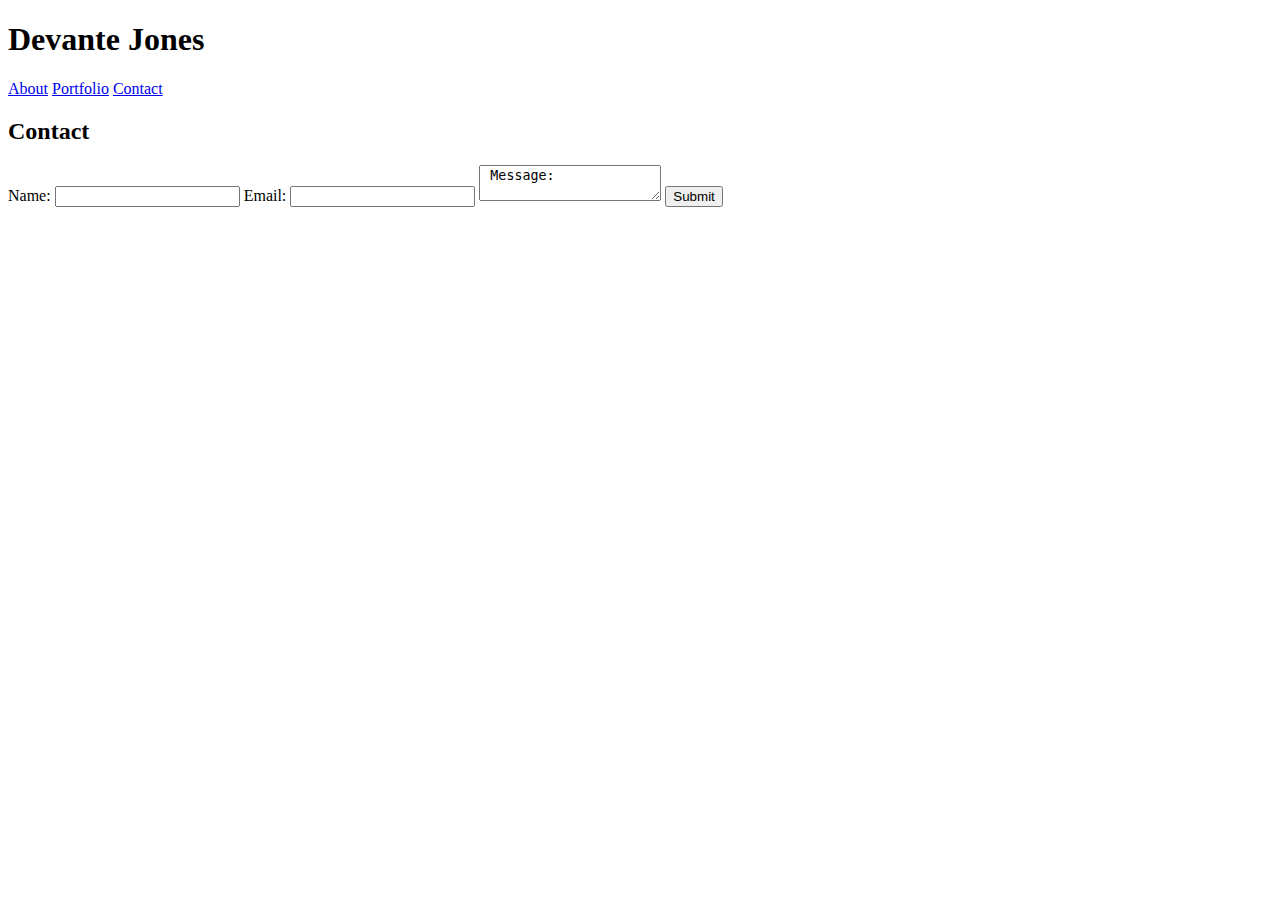
==== contact.html @ e300d200 "added all HTML structure" ====
<!DOCTYPE html>
<html>
    <head> 
        <title> Contact Me</title>
        <meta name="viewport" content="width=device-width, initial-scale=1.0">
    </head>

    <body>
        <h1>Devante Jones</h1>
        <nav>
            <a href="index.html">About</a>
            <a href="portfolio.html">Portfolio</a>
            <a href="contact.html">Contact</a>
        </nav>
        <h2> Contact </h2>
        <form>
            Name: <input type="text" name="name">
            Email: <input type="text" name="email">
            <textarea name="message"> Message: </textarea>
            <input type="submit">
            
        </form>
    </body>
</html>
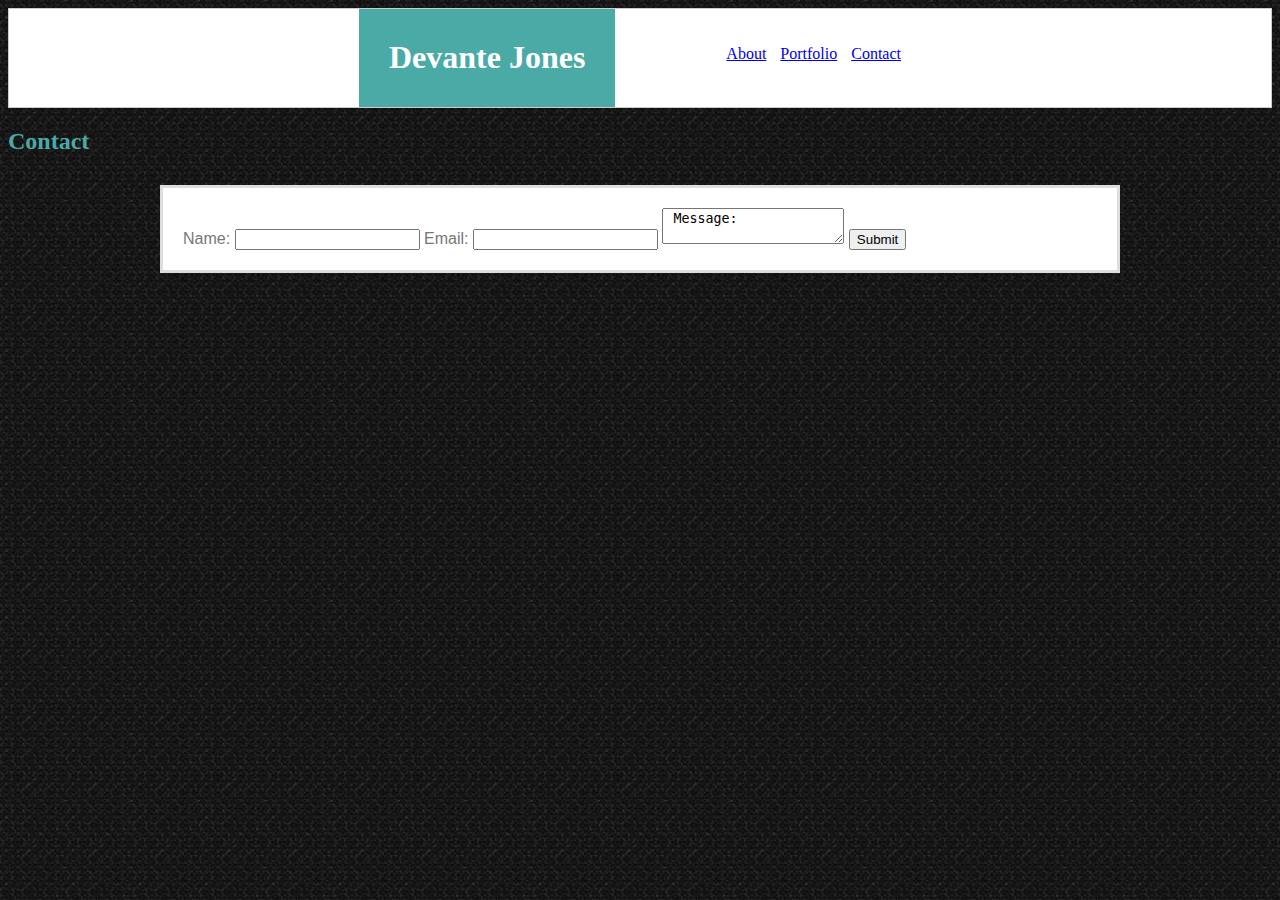
==== commit f3bc9fc6: "initial css added" ====
--- a/contact.html
+++ b/contact.html
@@ -3,16 +3,21 @@
     <head> 
         <title> Contact Me</title>
         <meta name="viewport" content="width=device-width, initial-scale=1.0">
+        <link rel="stylesheet" type="text/css" href="assets/css/style.css">
     </head>
 
     <body>
-        <h1>Devante Jones</h1>
-        <nav>
-            <a href="index.html">About</a>
-            <a href="portfolio.html">Portfolio</a>
-            <a href="contact.html">Contact</a>
-        </nav>
+            <header> 
+            <h1 class="name"> Devante Jones</h1> 
+            <ul> 
+                <li><a href="index.html">About</a></li>
+                <li><a href="portfolio.html">Portfolio</a></li>
+                <li><a href="contact.html">Contact</a></li>
+            
+            </ul>
+            </header>
         <h2> Contact </h2>
+        <div class="container">
         <form>
             Name: <input type="text" name="name">
             Email: <input type="text" name="email">
@@ -20,5 +25,6 @@
             <input type="submit">
             
         </form>
+    </div>
     </body>
 </html>--- a/assets/css/style.css
+++ b/assets/css/style.css
@@ -0,0 +1,103 @@
+*, *::after, *::before {
+    box-sizing: border-box;
+  }
+
+body {
+    background-image: url('../images/mosaic.png');
+    
+  }
+
+h1,h2{
+    color: #4aaaa5;
+    font-family: 'Georgia', Times, "Times New Roman", serif;
+}
+
+h2{
+
+}
+
+.name{
+    color: white;
+    background-color: #4aaaa5;
+    float: left;
+    height: 100%;
+    margin: 0 auto;
+    padding: 30px;
+    position: relative;
+    left: 350px;
+
+}
+header{
+    background-color: #ffffff;
+    height: 100px;
+    width: 100%;
+    border: 1px solid #cccccc;
+    margin-bottom: 10px;
+
+
+}
+
+
+
+ul{
+    list-style-type: none;
+    float: right;
+    padding: 20px;
+    font-family: 'Georgia', Times, "Times New Roman", serif;
+    word-spacing: 10px;
+    margin-right: 350px;
+
+}
+
+li{
+    display: inline;
+}
+.container {
+    width: 960px;
+    margin: 0 auto;
+    margin-top: 30px;
+    border: solid;
+    background-color: #ffffff;
+    border-color: #dddddd;
+    padding: 20px;
+
+}
+
+
+section {
+
+}
+
+
+aside{
+    float: left;
+
+}
+.aboutImage{
+    width: 205px;
+    height: 220px;
+    float: left;
+    padding: 10px;
+    padding-left: 5px;
+    box-sizing: border-box;
+}
+
+footer{
+    background-color: #666666;
+}
+
+body{
+    color: #777777;
+    font-family: Arial, Helvetica, sans-serif;
+}
+
+p{
+line-height: 1.5;
+}
+
+img {
+    /* Set the width of each image */
+    width: 200px;
+    /* Add some padding around each image */
+    padding: 5px;
+}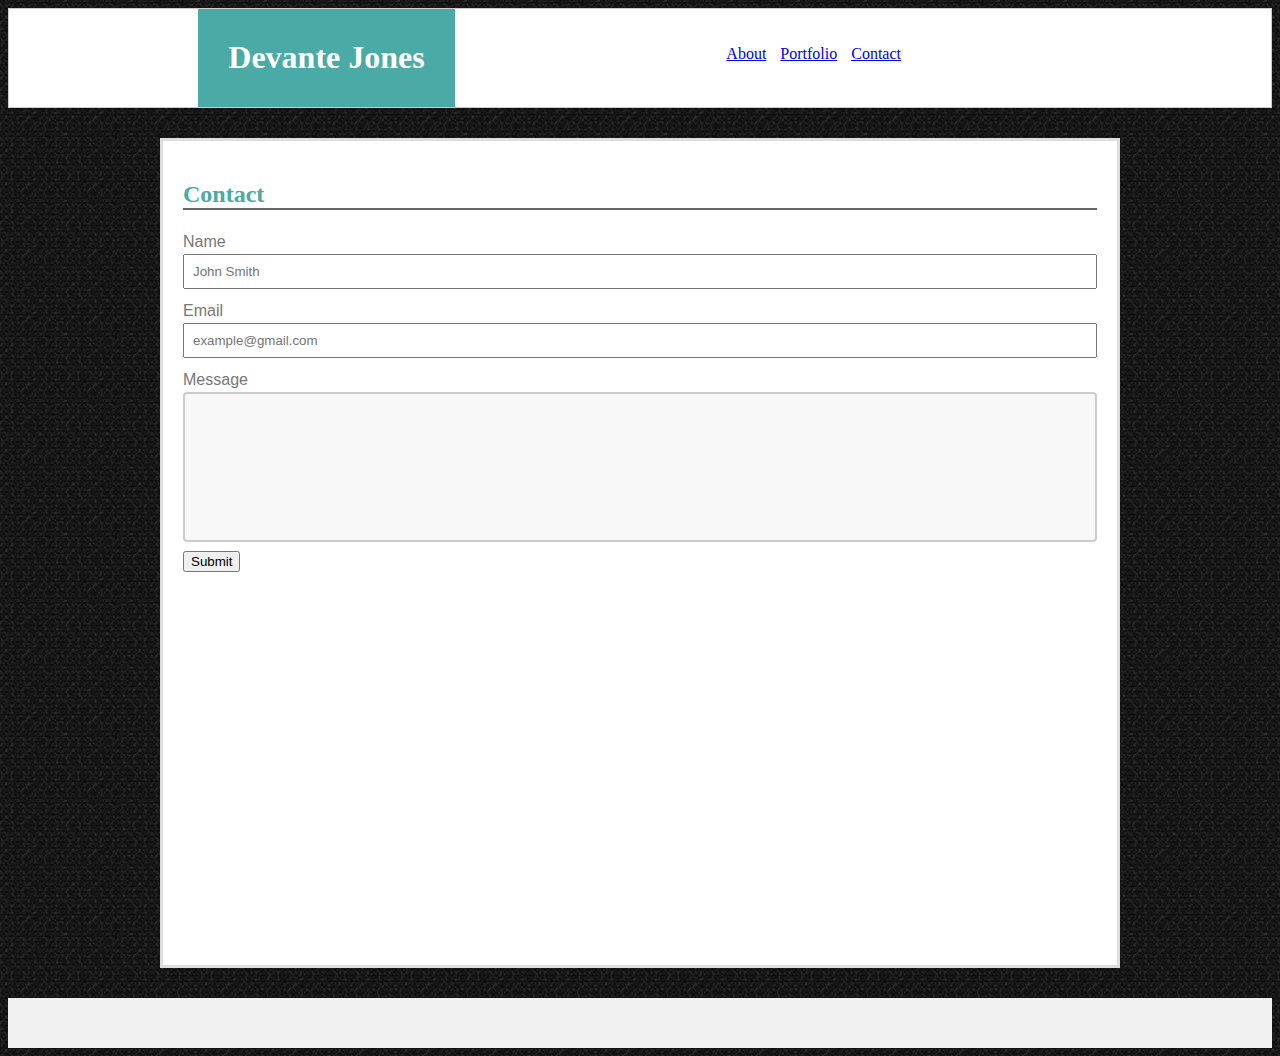
==== commit b811af3c: "css styling" ====
--- a/contact.html
+++ b/contact.html
@@ -7,7 +7,7 @@
     </head>
 
     <body>
-            <header> 
+        <div class="header"> 
             <h1 class="name"> Devante Jones</h1> 
             <ul> 
                 <li><a href="index.html">About</a></li>
@@ -15,16 +15,18 @@
                 <li><a href="contact.html">Contact</a></li>
             
             </ul>
-            </header>
-        <h2> Contact </h2>
+            </div>
         <div class="container">
+                <h2> Contact </h2>
         <form>
-            Name: <input type="text" name="name">
-            Email: <input type="text" name="email">
-            <textarea name="message"> Message: </textarea>
+            Name <input type="text" name="name" placeholder="John Smith">
+            Email <input type="text" name="email" placeholder="example@gmail.com">
+            Message <textarea name="message"> </textarea>
             <input type="submit">
             
         </form>
     </div>
+
+    <footer class="footer"></footer> 
     </body>
 </html>--- a/assets/css/style.css
+++ b/assets/css/style.css
@@ -13,7 +13,15 @@
 }
 
 h2{
+    border-bottom: 2px;
+    border-bottom-color: #666666;
+    border-bottom-style: solid;
+    position: relative;
+}
 
+h3{
+    color: white;
+    background-color: #4aaaa5;
 }
 
 .name{
@@ -24,15 +32,16 @@
     margin: 0 auto;
     padding: 30px;
     position: relative;
-    left: 350px;
+    left: 15%;
 
 }
-header{
+.header{
     background-color: #ffffff;
     height: 100px;
     width: 100%;
     border: 1px solid #cccccc;
     margin-bottom: 10px;
+   /* position: relative; */
 
 
 }
@@ -56,15 +65,12 @@
     width: 960px;
     margin: 0 auto;
     margin-top: 30px;
+    margin-bottom: 30px;
     border: solid;
     background-color: #ffffff;
     border-color: #dddddd;
     padding: 20px;
-
-}
-
-
-section {
+    min-height: calc(100vh - 70px);
 
 }
 
@@ -73,6 +79,7 @@
     float: left;
 
 }
+
 .aboutImage{
     width: 205px;
     height: 220px;
@@ -83,8 +90,16 @@
 }
 
 footer{
+    width: 100%;
     background-color: #666666;
+    height: 20px;
 }
+.footer {
+    background-color: #F1F1F1;
+    text-align: center;
+    padding: 10px;
+    height: 50px;
+  }
 
 body{
     color: #777777;
@@ -96,8 +111,47 @@
 }
 
 img {
+    position: relative;
     /* Set the width of each image */
-    width: 200px;
+    width: 300px;
     /* Add some padding around each image */
     padding: 5px;
+}
+
+input[type=text] {
+    width: 100%;
+    padding: 8px;
+    margin-bottom: 10px;
+  }
+
+  textarea {
+    width: 100%;
+    height: 150px;
+    padding: 12px 20px;
+    box-sizing: border-box;
+    border: 2px solid #ccc;
+    border-radius: 4px;
+    background-color: #f8f8f8;
+    resize: none;
+  }
+
+  form{
+
+    line-height: 1.5;
+  }
+
+  .box{
+    position: relative;
+    display: inline-block; /* Make the width of box same as image */
+}
+
+.box .text{
+    position: absolute;
+    z-index: 999;
+    margin: 0 auto;
+    left: 0;
+    right: 0;
+    top: 70%; /* Adjust this value to move the positioned div up and down */
+    text-align: center;
+    width: 97%; /* Set the width of the positioned div */
 }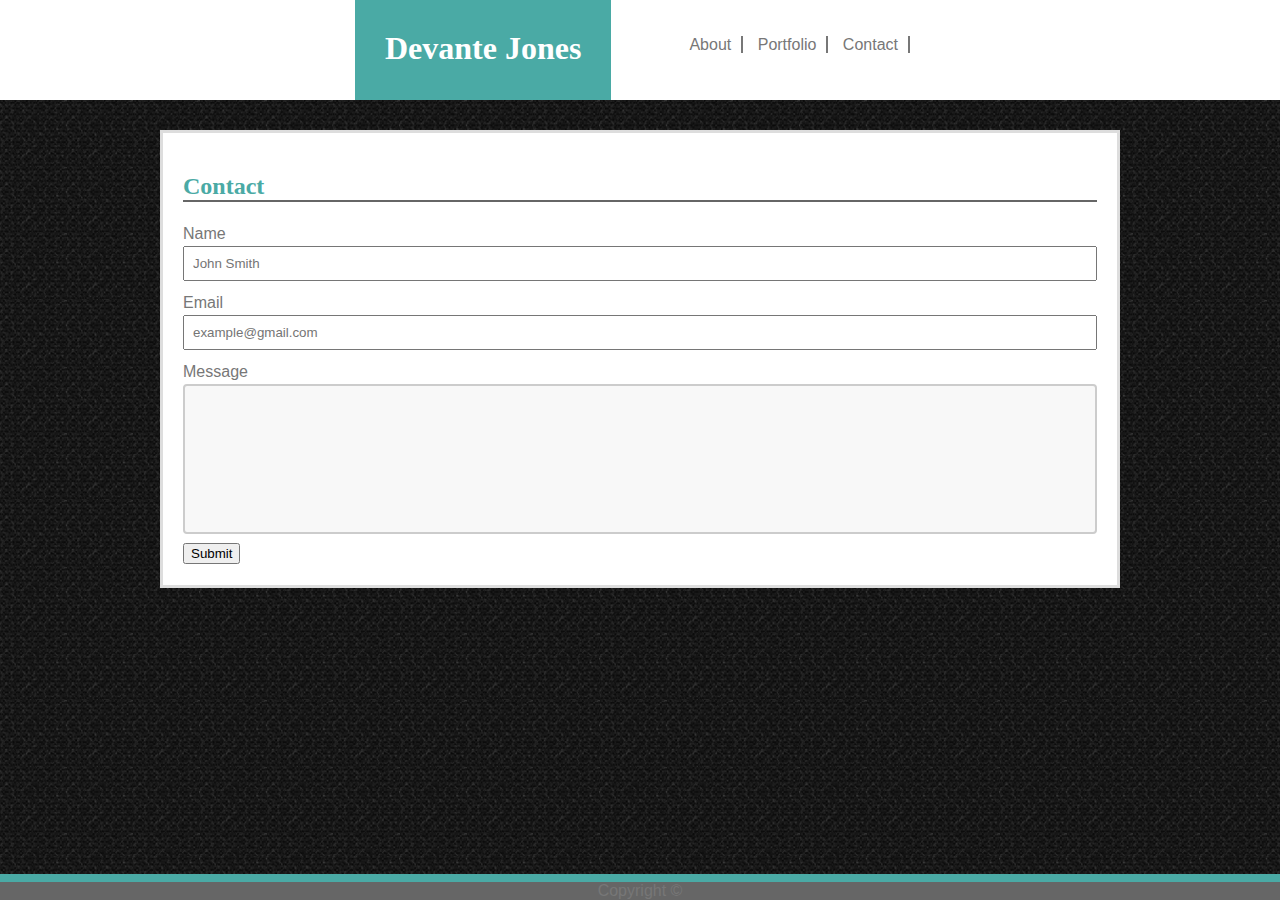
==== commit b419b0c5: "final additions to css style sheet" ====
--- a/contact.html
+++ b/contact.html
@@ -17,6 +17,7 @@
             </ul>
             </div>
         <div class="container">
+            <div class="main">
                 <h2> Contact </h2>
         <form>
             Name <input type="text" name="name" placeholder="John Smith">
@@ -26,7 +27,8 @@
             
         </form>
     </div>
+    </div>
 
-    <footer class="footer"></footer> 
+    <footer class="footer">Copyright &copy; </footer> 
     </body>
 </html>--- a/assets/css/style.css
+++ b/assets/css/style.css
@@ -1,157 +1,184 @@
-*, *::after, *::before {
+*,
+*::after,
+*::before {
     box-sizing: border-box;
-  }
+}
+
+html,
+body {
+    height : 100%;
+    padding: 0;
+    margin : 0;
+}
 
 body {
-    background-image: url('../images/mosaic.png');
-    
-  }
-
-h1,h2{
-    color: #4aaaa5;
-    font-family: 'Georgia', Times, "Times New Roman", serif;
+    font-family   : Arial, 'Helvetica Neue', Helvetica, sans-serif;
+    display       : flex;
+    flex-direction: column;
+    margin        : 0;
+    color         : #777777;
 }
 
-h2{
-    border-bottom: 2px;
-    border-bottom-color: #666666;
-    border-bottom-style: solid;
-    position: relative;
+.container {
+    background-image: url('../images/mosaic.png');
+    margin          : 0 auto;
+    width           : 100%;
+    height          : auto;
+    flex            : 1 0 auto;
 }
 
-h3{
-    color: white;
-    background-color: #4aaaa5;
-}
-
-.name{
-    color: white;
-    background-color: #4aaaa5;
-    float: left;
-    height: 100%;
-    margin: 0 auto;
-    padding: 30px;
-    position: relative;
-    left: 15%;
-
-}
-.header{
+.main {
+    width           : 960px;
+    margin          : 0 auto;
+    margin-top      : 30px;
+    border          : solid;
     background-color: #ffffff;
-    height: 100px;
-    width: 100%;
-    border: 1px solid #cccccc;
-    margin-bottom: 10px;
-   /* position: relative; */
+    border-color    : #dddddd;
+    padding         : 20px;
+    margin-bottom   : 20px;
 
 
 }
 
-
-
-ul{
-    list-style-type: none;
-    float: right;
-    padding: 20px;
-    font-family: 'Georgia', Times, "Times New Roman", serif;
-    word-spacing: 10px;
-    margin-right: 350px;
+.footer {
+    background-color: #666666;
+    text-align      : center;
+    margin-top      : 0px;
+    padding-top     : 0px;
+    border-top      : 8px solid #4aaaa5;
 
 }
 
-li{
-    display: inline;
+h1,
+h2 {
+    color      : #4aaaa5;
+    font-family: 'Georgia', Times, "Times New Roman", serif;
 }
-.container {
-    width: 960px;
-    margin: 0 auto;
-    margin-top: 30px;
-    margin-bottom: 30px;
-    border: solid;
-    background-color: #ffffff;
-    border-color: #dddddd;
-    padding: 20px;
-    min-height: calc(100vh - 70px);
+
+h2 {
+    border-bottom      : 2px;
+    border-bottom-color: #666666;
+    border-bottom-style: solid;
+}
+
+h3 {
+    color           : white;
+    background-color: #4aaaa5;
+}
+
+.name {
+    color           : white;
+    background-color: #4aaaa5;
+    float           : left;
+    height          : 100px;
+    margin          : 0 auto;
+    margin-left     : 355px;
+    padding         : 30px;
 
 }
 
+.header {
+    background-color: #ffffff;
+    height          : 100px;
+    width           : 100%;
+    /* border       : 1px solid #cccccc;
+    margin-bottom   : 10px;
+   /* position      : relative; */
 
-aside{
-    float: left;
 
 }
 
-.aboutImage{
-    width: 205px;
-    height: 220px;
-    float: left;
-    padding: 10px;
-    padding-left: 5px;
-    box-sizing: border-box;
+a {
+    text-decoration   : none;
+    color             : #777777;
+    border-right-style: solid;
+    border-color      : #777777;
+    padding-right     : 10px;
+    border-width      : 2px;
 }
 
-footer{
-    width: 100%;
-    background-color: #666666;
-    height: 20px;
-}
-.footer {
-    background-color: #F1F1F1;
-    text-align: center;
-    padding: 10px;
-    height: 50px;
-  }
-
-body{
-    color: #777777;
-    font-family: Arial, Helvetica, sans-serif;
+a:hover {
+    color: #4aaaa5;
 }
 
-p{
-line-height: 1.5;
+
+ul {
+    list-style-type: none;
+    float          : right;
+    padding        : 20px;
+    font-family    : Arial, 'Helvetica Neue', Helvetica, sans-serif;
+    word-spacing   : 10px;
+    margin-right   : 350px;
+
+}
+
+li {
+    display: inline;
+}
+
+.aboutImage {
+    width       : 205px;
+    height      : 220px;
+    float       : left;
+    padding     : 10px;
+    padding-left: 5px;
+    box-sizing  : border-box;
+}
+
+p {
+    line-height: 1.5;
 }
 
 img {
-    position: relative;
+    float: left;
     /* Set the width of each image */
-    width: 300px;
+    width : 300px;
+    height: 200px;
     /* Add some padding around each image */
     padding: 5px;
 }
 
 input[type=text] {
-    width: 100%;
-    padding: 8px;
+    width        : 100%;
+    padding      : 8px;
     margin-bottom: 10px;
-  }
+}
 
-  textarea {
-    width: 100%;
-    height: 150px;
-    padding: 12px 20px;
-    box-sizing: border-box;
-    border: 2px solid #ccc;
-    border-radius: 4px;
+textarea {
+    width           : 100%;
+    height          : 150px;
+    padding         : 12px 20px;
+    box-sizing      : border-box;
+    border          : 2px solid #ccc;
+    border-radius   : 4px;
     background-color: #f8f8f8;
-    resize: none;
-  }
+    resize          : none;
+}
 
-  form{
+form {
 
     line-height: 1.5;
-  }
-
-  .box{
-    position: relative;
-    display: inline-block; /* Make the width of box same as image */
 }
 
-.box .text{
+.box {
+    position: relative;
+    display : inline-block;
+    /* Make the width of box same as image */
+}
+
+.box .text {
     position: absolute;
-    z-index: 999;
-    margin: 0 auto;
-    left: 0;
-    right: 0;
-    top: 70%; /* Adjust this value to move the positioned div up and down */
+    z-index : 999;
+    margin  : 0 auto;
+    left    : 0;
+    right   : 0;
+    top     : 80%;
+    /* Adjust this value to move the positioned div up and down */
     text-align: center;
-    width: 97%; /* Set the width of the positioned div */
+    width     : 97%;
+    /* Set the width of the positioned div */
+}
+
+.img2 {
+    width: 210px;
 }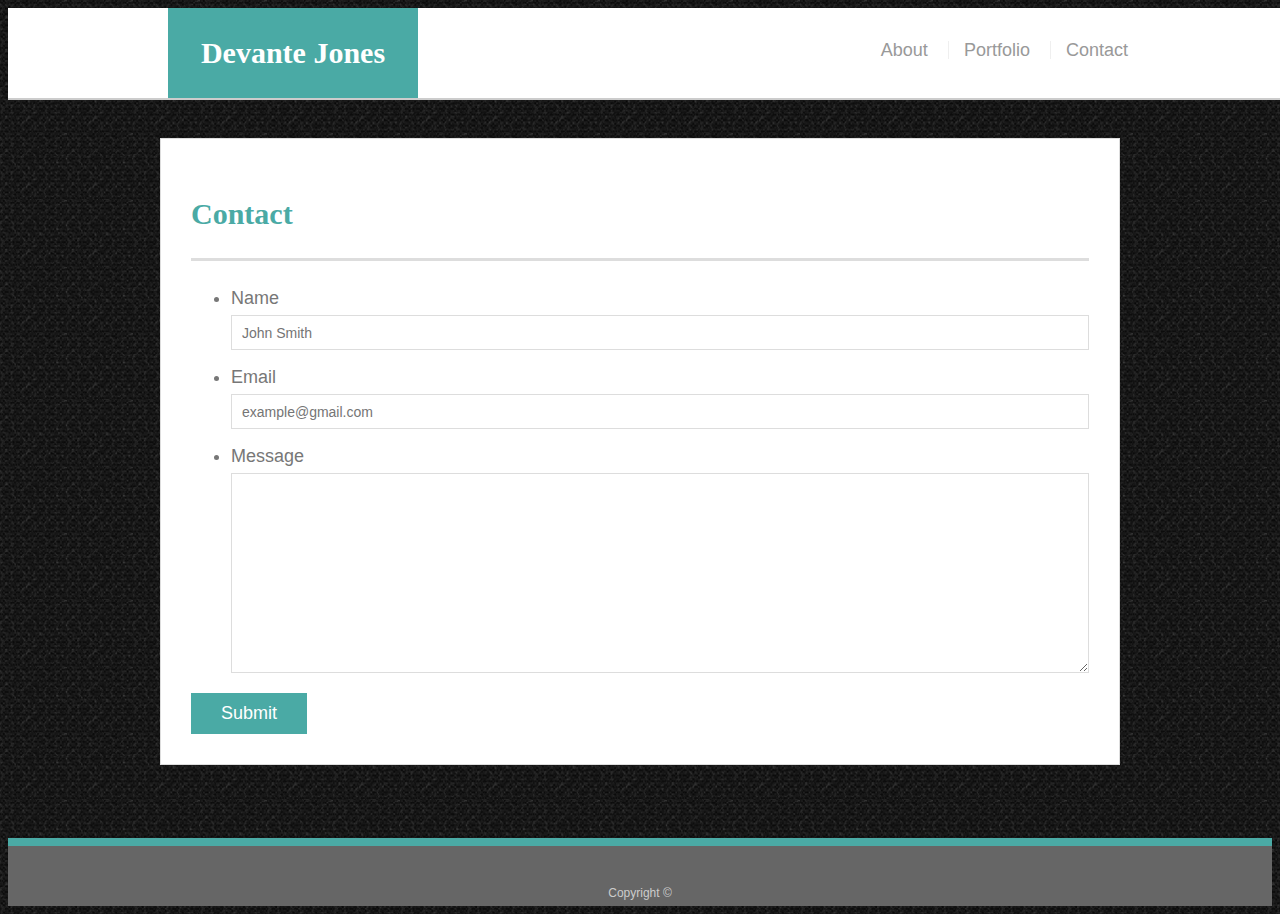
==== commit c73812a6: "remodel portfolio page after starter code given in the lab repository" ====
--- a/contact.html
+++ b/contact.html
@@ -7,28 +7,47 @@
     </head>
 
     <body>
-        <div class="header"> 
-            <h1 class="name"> Devante Jones</h1> 
-            <ul> 
-                <li><a href="index.html">About</a></li>
-                <li><a href="portfolio.html">Portfolio</a></li>
-                <li><a href="contact.html">Contact</a></li>
-            
-            </ul>
+        <header id="masthead">
+            <div class="container">
+                <a href="index.html" id="logo">Devante Jones</a>
+                <nav>
+                <a href="index.html">About</a>
+                <a href="portfolio.html">Portfolio</a>
+                <a href="contact.html">Contact</a>
+                </nav>
             </div>
-        <div class="container">
-            <div class="main">
-                <h2> Contact </h2>
-        <form>
-            Name <input type="text" name="name" placeholder="John Smith">
-            Email <input type="text" name="email" placeholder="example@gmail.com">
-            Message <textarea name="message"> </textarea>
-            <input type="submit">
-            
-        </form>
-    </div>
-    </div>
+        </header>
 
-    <footer class="footer">Copyright &copy; </footer> 
+        <div id="main-container" class="container">
+            <section class="main-section">
+                <h1>Contact</h1>
+
+                <form id="contact-form">
+                    <ul>
+                    <li>
+                        <label for="name">Name</label>
+                        <input type="text" id="name" name="name" placeholder="John Smith" required="required">
+                    </li>
+                    <li>
+                        <label for="email">Email</label>
+                        <input type="email" id="email" name="email" placeholder="example@gmail.com" required="required">
+                    </li>
+                    <li>
+                        <label for="message">Message</label>
+                        <textarea id="message" name="message" required="required"></textarea>
+                    </li>
+                    </ul>
+                    <input type="submit">
+                </form>
+
+            </section>
+
+        </div>
+
+        <footer>
+            <div class="container">
+            Copyright &copy; 
+            </div>
+        </footer>
     </body>
 </html>--- a/assets/css/style.css
+++ b/assets/css/style.css
@@ -1,184 +1,218 @@
-*,
-*::after,
-*::before {
+body {
+    font-family: Arial, "Helvetica Neue", Helvetica, sans-serif;
+    font-size: 18px;
+    line-height: 34px;
+    color: #777777;
+    background: url("../images/mosaic.png");
+  }
+  
+  * {
     box-sizing: border-box;
-}
-
-html,
-body {
-    height : 100%;
-    padding: 0;
-    margin : 0;
-}
-
-body {
-    font-family   : Arial, 'Helvetica Neue', Helvetica, sans-serif;
-    display       : flex;
-    flex-direction: column;
-    margin        : 0;
-    color         : #777777;
-}
-
-.container {
-    background-image: url('../images/mosaic.png');
-    margin          : 0 auto;
-    width           : 100%;
-    height          : auto;
-    flex            : 1 0 auto;
-}
-
-.main {
-    width           : 960px;
-    margin          : 0 auto;
-    margin-top      : 30px;
-    border          : solid;
-    background-color: #ffffff;
-    border-color    : #dddddd;
-    padding         : 20px;
-    margin-bottom   : 20px;
-
-
-}
-
-.footer {
-    background-color: #666666;
-    text-align      : center;
-    margin-top      : 0px;
-    padding-top     : 0px;
-    border-top      : 8px solid #4aaaa5;
-
-}
-
-h1,
-h2 {
-    color      : #4aaaa5;
-    font-family: 'Georgia', Times, "Times New Roman", serif;
-}
-
-h2 {
-    border-bottom      : 2px;
-    border-bottom-color: #666666;
-    border-bottom-style: solid;
-}
-
-h3 {
-    color           : white;
-    background-color: #4aaaa5;
-}
-
-.name {
-    color           : white;
-    background-color: #4aaaa5;
-    float           : left;
-    height          : 100px;
-    margin          : 0 auto;
-    margin-left     : 355px;
-    padding         : 30px;
-
-}
-
-.header {
-    background-color: #ffffff;
-    height          : 100px;
-    width           : 100%;
-    /* border       : 1px solid #cccccc;
-    margin-bottom   : 10px;
-   /* position      : relative; */
-
-
-}
-
-a {
-    text-decoration   : none;
-    color             : #777777;
-    border-right-style: solid;
-    border-color      : #777777;
-    padding-right     : 10px;
-    border-width      : 2px;
-}
-
-a:hover {
+  }
+  
+  /* general */
+  
+  .container {
+    width: 100%;
+    max-width: 960px;
+    margin: 0 auto;
+    clear: both;
+  }
+  
+  h1,
+  h2,
+  h3,
+  p {
+    margin-bottom: 20px;
+  }
+  
+  p:last-child {
+    margin-bottom: 0;
+  }
+  
+  h1,
+  h2,
+  h3 {
+    font-family: Georgia, Times, "Times New Roman", serif;
+    font-weight: 700;
     color: #4aaaa5;
-}
-
-
-ul {
-    list-style-type: none;
-    float          : right;
-    padding        : 20px;
-    font-family    : Arial, 'Helvetica Neue', Helvetica, sans-serif;
-    word-spacing   : 10px;
-    margin-right   : 350px;
-
-}
-
-li {
-    display: inline;
-}
-
-.aboutImage {
-    width       : 205px;
-    height      : 220px;
-    float       : left;
-    padding     : 10px;
-    padding-left: 5px;
-    box-sizing  : border-box;
-}
-
-p {
-    line-height: 1.5;
-}
-
-img {
-    float: left;
-    /* Set the width of each image */
-    width : 300px;
+  }
+  
+  h1 {
+    padding-bottom: 20px;
+    font-size: 30px;
+    line-height: 49px;
+    border-bottom: 3px solid #dddddd;
+  }
+  
+  h2,
+  h3 {
+    font-size: 22px;
+  }
+  
+  /* header */
+  
+  #masthead {
+    position: fixed;
+    z-index: 99;
+    width: 100%;
+    margin: 0 0 30px;
+    overflow: auto;
+    color: #ffffff;
+    background: #ffffff;
+    border-bottom: 2px solid #cccccc;
+  }
+  
+  #logo {
+    float: left;
+    width: 250px;
+    height: 90px;
+    font-family: Georgia, Times, "Times New Roman", serif;
+    font-size: 30px;
+    font-weight: 700;
+    line-height: 90px;
+    color: #ffffff;
+    text-align: center;
+    text-decoration: none;
+    background: #4aaaa5;
+  }
+  
+  nav {
+    float: right;
+    margin-top: 25px;
+  }
+  
+  nav a {
+    display: inline-block;
+    padding-left: 15px;
+    margin-left: 15px;
+    line-height: 18px;
+    color: #999;
+    text-decoration: none;
+    border-left: 1px solid #efefef;
+  }
+  
+  nav a:first-child {
+    border-left: 0 none;
+  }
+  
+  /* footer */
+  
+  footer {
+    padding: 30px 0;
+    clear: both;
+    font-size: 12px;
+    color: #ffffff;
+    color: #cccccc;
+    text-align: center;
+    background: #666666;
+    border-top: 8px solid #4aaaa5;
+    height: 50px;
+  }
+  
+  h3, h2 {
+    padding-bottom: 20px;
+    margin-bottom: 15px;
+    line-height: 22px;
+    border-bottom: 2px solid #eeeeee;
+  }
+  
+  /* main */
+  
+  #main-container {
+    padding-top: 130px;
+    min-height: calc(100vh - 70px);
+  }
+  
+  .main-section {
+    float: left;
+    width: 100%;
+    max-width: 960px;
+    padding: 30px;
+    margin: 0 0 40px;
+    background: #ffffff;
+    border: 1px solid #dddddd;
+  }
+  
+  /* portfolio page */
+  
+  .work {
+    position: relative;
+    float: left;
+    width: 274px;
+    margin: 20px 0 25px;
+    overflow: auto;
+  }
+  
+  .work:nth-child(even) {
+    margin-right: 40px;
+    clear: both;
+  }
+  
+  .work img {
+    width: 100%;
+    border: 0 none;
+    opacity: 0.8;
+  }
+  
+  .work h3 {
+    position: absolute;
+    bottom: 20px;
+    width: 100%;
+    padding: 15px;
+    margin-bottom: 0;
+    font-weight: 300;
+    line-height: 30px;
+    color: #ffffff;
+    text-align: center;
+    background: #4aaaa5;
+    border-bottom: 0;
+  }
+  
+  .auth-image {
+    float: left;
+    width: 200px;
+    height: auto;
+    margin-top: 10px;
+    margin-right: 25px;
+  }
+  
+  /* contact page */
+  
+  #contact-form ul {
+    margin-bottom: 20px;
+  }
+  
+  #contact-form li {
+    margin-bottom: 10px;
+  }
+  
+  label,
+  input[type=text],
+  input[type=email],
+  textarea {
+    display: block;
+    width: 100%;
+  }
+  
+  input[type=text],
+  input[type=email],
+  textarea {
+    height: 35px;
+    padding: 0 10px;
+    font-size: 14px;
+    border: 1px solid #dddddd;
+  }
+  
+  textarea {
     height: 200px;
-    /* Add some padding around each image */
-    padding: 5px;
-}
-
-input[type=text] {
-    width        : 100%;
-    padding      : 8px;
-    margin-bottom: 10px;
-}
-
-textarea {
-    width           : 100%;
-    height          : 150px;
-    padding         : 12px 20px;
-    box-sizing      : border-box;
-    border          : 2px solid #ccc;
-    border-radius   : 4px;
-    background-color: #f8f8f8;
-    resize          : none;
-}
-
-form {
-
-    line-height: 1.5;
-}
-
-.box {
-    position: relative;
-    display : inline-block;
-    /* Make the width of box same as image */
-}
-
-.box .text {
-    position: absolute;
-    z-index : 999;
-    margin  : 0 auto;
-    left    : 0;
-    right   : 0;
-    top     : 80%;
-    /* Adjust this value to move the positioned div up and down */
-    text-align: center;
-    width     : 97%;
-    /* Set the width of the positioned div */
-}
-
-.img2 {
-    width: 210px;
-}+  }
+  
+  input[type=submit] {
+    padding: 10px 30px;
+    font-size: 18px;
+    color: #ffffff;
+    cursor: pointer;
+    background: #4aaaa5;
+    border: 0 none;
+  }